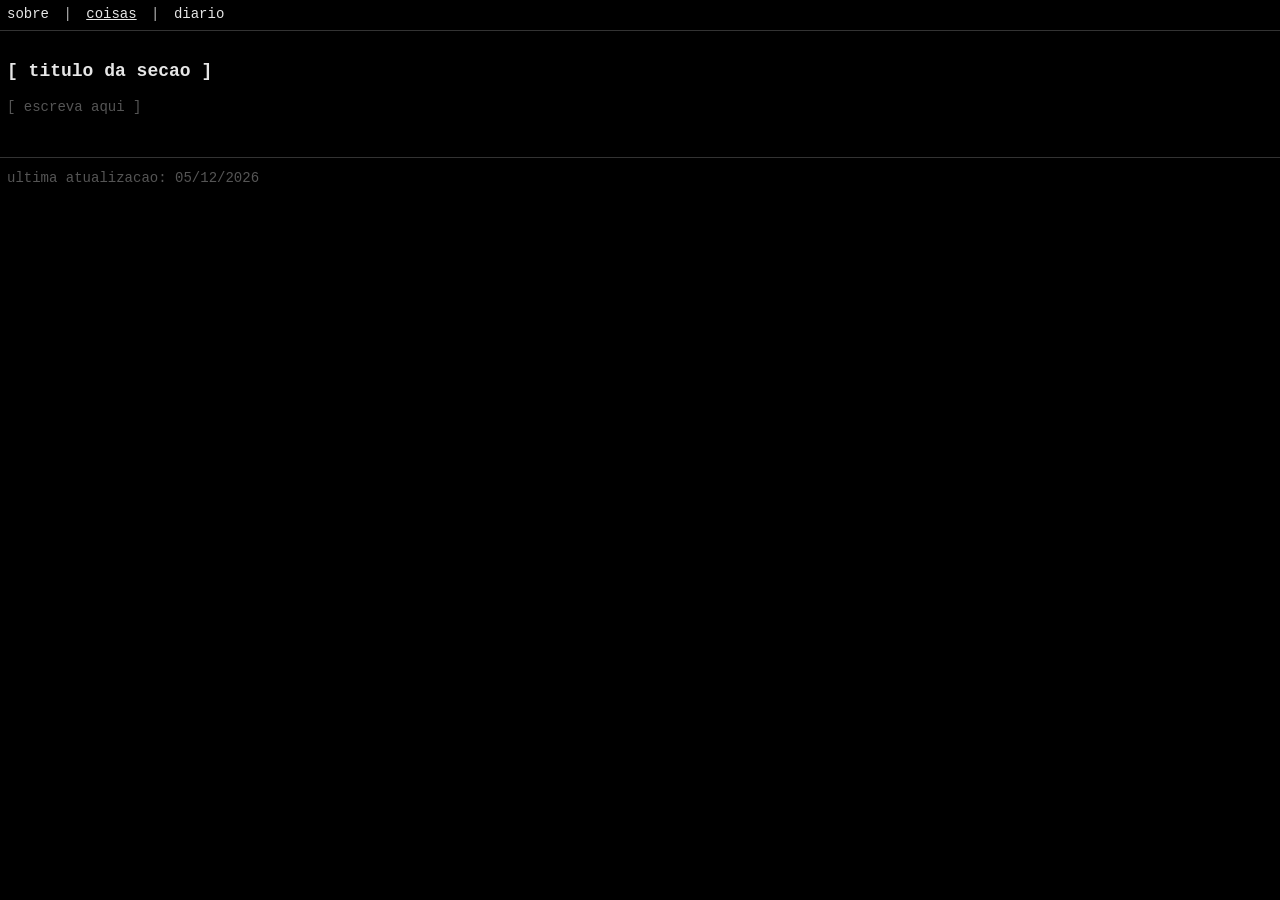
==== coisas.html @ 9fae79a7 "Add files via upload" ====
<!DOCTYPE html>
<html lang="pt-BR">
<head>
  <meta charset="UTF-8">
  <meta name="viewport" content="width=device-width, initial-scale=1">

  <!-- EDITE: título que aparece na aba do navegador -->
  <title>[ seu titulo ]</title>
  <meta name="description" content="">

  <link rel="icon" href="favicon.svg" type="image/svg+xml">
  <link rel="stylesheet" href="style.css">
</head>
<body>

  <header>
    <nav>
      <a href="index.html">sobre</a>
      <span class="sep">|</span>
      <a href="coisas.html">coisas</a>
      <span class="sep">|</span>
      <a href="diario.html">diario</a>
    </nav>
  </header>

  <main>

    <section>
      <h2>[ titulo da secao ]</h2>
      <p class="vazio">[ escreva aqui ]</p>
    </section>

    <!-- Copie o bloco <section> acima para criar novas seções. -->

  </main>

  <footer>
    <span class="vazio">ultima atualizacao: <span id="atualizado">--/--/----</span></span>
  </footer>

  <script src="script.js"></script>
</body>
</html>
---- style.css ----
/* ===== Variáveis (fáceis de alterar) ===== */
:root {
  --fundo: #000;
  --texto: #e6e6e6;
  --texto-suave: #b5b5b5;
  --placeholder: #555;
  --linha: #333;
  --fonte: "Courier New", Courier, monospace;
  --tamanho: 14px;
  --altura-linha: 20px;
}

/* ===== Base ===== */
* {
  box-sizing: border-box;
  animation: none !important;
  transition: none !important;
  box-shadow: none !important;
  text-shadow: none !important;
}

html {
  background: var(--fundo);
}

body {
  margin: 0;
  padding: 0;
  background: var(--fundo);
  color: var(--texto);
  font-family: var(--fonte);
  font-size: var(--tamanho);
  line-height: var(--altura-linha);
}

/* ===== Links discretos ===== */
a {
  color: var(--texto);
  text-decoration: none;
}

a:hover {
  text-decoration: underline;
}

/* ===== Cabeçalho / navegação ===== */
header {
  padding: 4px 7px 6px;
  border-bottom: 1px solid var(--linha);
}

nav .sep {
  color: var(--texto-suave);
  margin: 0 6px;
}

/* página atual (marcada pelo script.js) */
nav a.atual {
  text-decoration: underline;
}

/* ===== Conteúdo ===== */
main {
  padding: 0 7px 40px;
}

section {
  margin-top: 36px;
}

section:first-child {
  margin-top: 28px;
}

h2 {
  margin: 0 0 14px;
  font-size: 18px;
  line-height: 24px;
  font-weight: bold;
  color: var(--texto);
}

p {
  margin: 0;
  color: var(--texto);
}

/* ===== Bloco de links (negrito, um por linha) ===== */
.links a {
  display: block;
  font-weight: bold;
}

/* ===== Listas ===== */
.lista {
  list-style: none;
  margin: 0;
  padding: 0;
}

/* estrelas geradas pelo script.js a partir de data-nota="0..5" */
.estrelas {
  letter-spacing: 1px;
  margin-right: 6px;
}

/* ===== Diário ===== */
.entrada {
  margin-bottom: 28px;
}

.entrada .data {
  display: block;
  color: var(--texto-suave);
  margin-bottom: 4px;
}

/* ===== Espaços reservados discretos ===== */
.vazio {
  color: var(--placeholder);
}

/* ===== Rodapé ===== */
footer {
  padding: 10px 7px 30px;
  border-top: 1px solid var(--linha);
  color: var(--placeholder);
}

/* ===== Celulares ===== */
@media (max-width: 600px) {
  :root {
    --tamanho: 13px;
    --altura-linha: 19px;
  }

  h2 {
    font-size: 16px;
  }

  section {
    margin-top: 28px;
  }
}
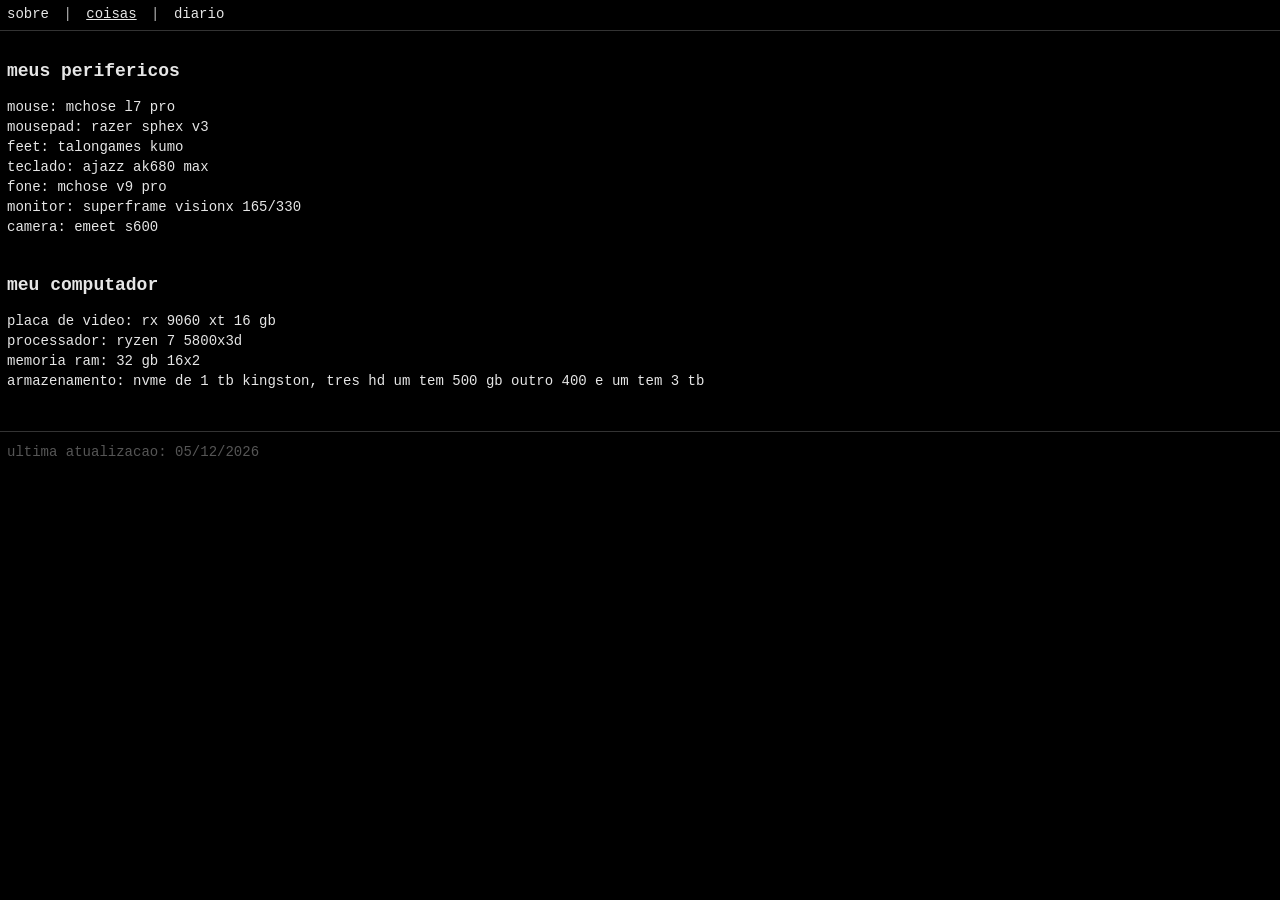
==== commit 11d653e1: "Update coisas.html" ====
--- a/coisas.html
+++ b/coisas.html
@@ -4,8 +4,7 @@
   <meta charset="UTF-8">
   <meta name="viewport" content="width=device-width, initial-scale=1">
 
-  <!-- EDITE: título que aparece na aba do navegador -->
-  <title>[ seu titulo ]</title>
+  <title>[ coisas ]</title>
   <meta name="description" content="">
 
   <link rel="icon" href="favicon.svg" type="image/svg+xml">
@@ -26,11 +25,27 @@
   <main>
 
     <section>
-      <h2>[ titulo da secao ]</h2>
-      <p class="vazio">[ escreva aqui ]</p>
+      <h2>meus perifericos</h2>
+      <p>
+        mouse: <a href="#">mchose l7 pro</a><br>
+        mousepad: <a href="#">razer sphex v3</a><br>
+        feet: <a href="#">talongames kumo</a><br>
+        teclado: <a href="#">ajazz ak680 max</a><br>
+        fone: <a href="#">mchose v9 pro</a><br>
+        monitor: <a href="#">superframe visionx 165/330</a><br>
+        camera: <a href="#">emeet s600</a>
+      </p>
     </section>
 
-    <!-- Copie o bloco <section> acima para criar novas seções. -->
+    <section>
+      <h2>meu computador</h2>
+      <p>
+        placa de video: <a href="#">rx 9060 xt 16 gb</a><br>
+        processador: <a href="#">ryzen 7 5800x3d</a><br>
+        memoria ram: <a href="#">32 gb 16x2</a><br>
+        armazenamento: <a href="#">nvme de 1 tb kingston</a>, tres hd um tem 500 gb outro 400 e um tem 3 tb
+      </p>
+    </section>
 
   </main>
 
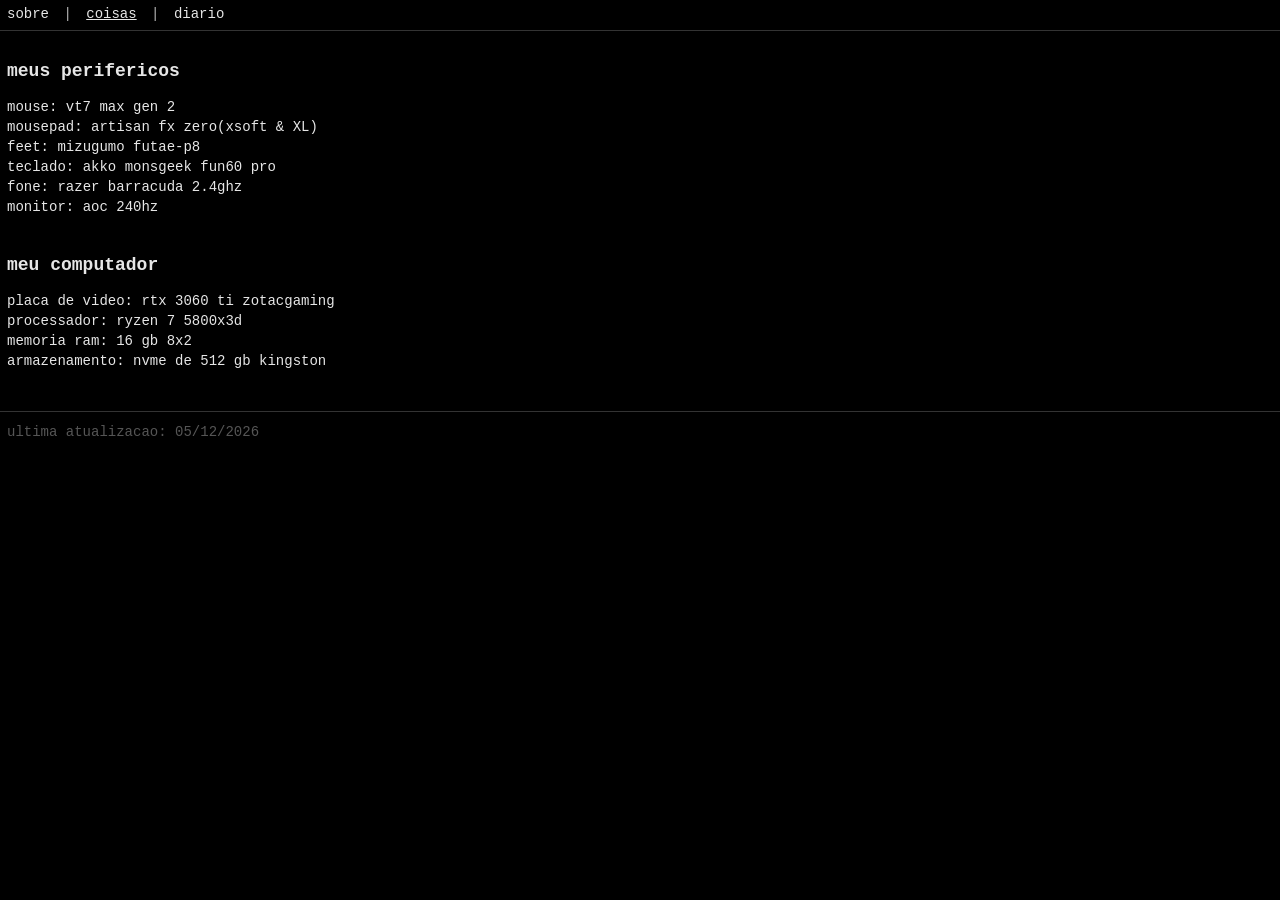
==== commit bbb7d37e: "Update coisas.html" ====
--- a/coisas.html
+++ b/coisas.html
@@ -27,23 +27,22 @@
     <section>
       <h2>meus perifericos</h2>
       <p>
-        mouse: <a href="#">mchose l7 pro</a><br>
-        mousepad: <a href="#">razer sphex v3</a><br>
-        feet: <a href="#">talongames kumo</a><br>
-        teclado: <a href="#">ajazz ak680 max</a><br>
-        fone: <a href="#">mchose v9 pro</a><br>
-        monitor: <a href="#">superframe visionx 165/330</a><br>
-        camera: <a href="#">emeet s600</a>
+        mouse: <a href="https://www.mercadolivre.com.br/mouse-gamer-sem-fio-rapoo-vt7-max-gen2-8k-ultraleve/up/MLBU4870859907#polycard_client=search-desktop&float_highlight=last_units&be_origin=backend&overlay_label=not_apply&search_layout=grid&position=1&type=product&tracking_id=bdd86258-9999-40aa-bcfb-a342f1366d60&overlay_label_capability=not_apply&wid=MLB5109488933&sid=search">vt7 max gen 2</a><br>
+        mousepad: <a href="https://artisan-jp.com/global/fx-zero">artisan fx zero(xsoft & XL)</a><br>
+        feet: <a href="https://artisan-jp.com/global/fx-zero">mizugumo futae-p8</a><br>
+        teclado: <a href="https://www.mercadolivre.com.br/teclado-gamer-magnetico-60-akko-monsgeek-fun60-pro-8000hz/up/MLBU3890582577?pdp_filters=item_id:MLB6605092812#is_advertising=true&searchVariation=MLBU3890582577&backend_model=search-backend&be_origin=backend&position=2&search_layout=grid&type=pad&tracking_id=8c0b8a70-6dd2-476a-bdad-0a1996d6b5ad&ad_domain=VQCATCORE_LST&ad_position=2&ad_click_id=NjdiZmI1YzMtNzEyYS00NWZkLTk4NzktMjQwOTIyNjc2Zjhk">akko monsgeek fun60 pro</a><br>
+        fone: <a href="https://www.mercadolivre.com.br/l-xa-razer-barracuda-x-gaming-sem-fio-e-fone-de-ouvido/p/MLB2057275015">razer barracuda 2.4ghz</a><br>
+        monitor: <a href="https://www.kabum.com.br/produto/512374/monitor-gamer-aoc-24-5-full-hd-240hz-adaptive-sync-shadow-control-25g3zm-bk">aoc 240hz</a><br>
       </p>
     </section>
 
     <section>
       <h2>meu computador</h2>
       <p>
-        placa de video: <a href="#">rx 9060 xt 16 gb</a><br>
-        processador: <a href="#">ryzen 7 5800x3d</a><br>
-        memoria ram: <a href="#">32 gb 16x2</a><br>
-        armazenamento: <a href="#">nvme de 1 tb kingston</a>, tres hd um tem 500 gb outro 400 e um tem 3 tb
+        placa de video: <a href="https://www.mercadolivre.com.br/placa-de-video-nvidia-zotac-gaming-geforce-rtx-30-series-rtx-3060-ti-oc-edition-8gb/p/MLB16930527#polycard_client=search-desktop&float_highlight=last_units&be_origin=backend&overlay_label=not_apply&search_layout=grid&position=1&type=product&tracking_id=c2339cf9-d39e-4230-8c5f-6821a3f12434&overlay_label_capability=not_apply&wid=MLB4552457423&sid=search">rtx 3060 ti zotacgaming</a><br>
+        processador: <a href="https://www.kabum.com.br/produto/1053076/processador-amd-ryzen-7-5800x3d-3-4ghz-turbo-4-5ghz-96mb-cache-am4-100-100000651pof">ryzen 7 5800x3d</a><br>
+        memoria ram: <a href="https://www.kabum.com.br/produto/313833/memoria-kingston-fury-beast-8gb-3200mhz-ddr4-cl16-preto-kf432c16bb-8">16 gb 8x2</a><br>
+        armazenamento: <a href="https://www.kabum.com.br/produto/395320/ssd-kingston-kc3000-512gb-m-2-2280-pcie-nvme-leitura-7000mb-s-e-gravacao-3900mb-s-para-pc-e-ps5-skc3000s-512g">nvme de 512 gb kingston</a>
       </p>
     </section>
 
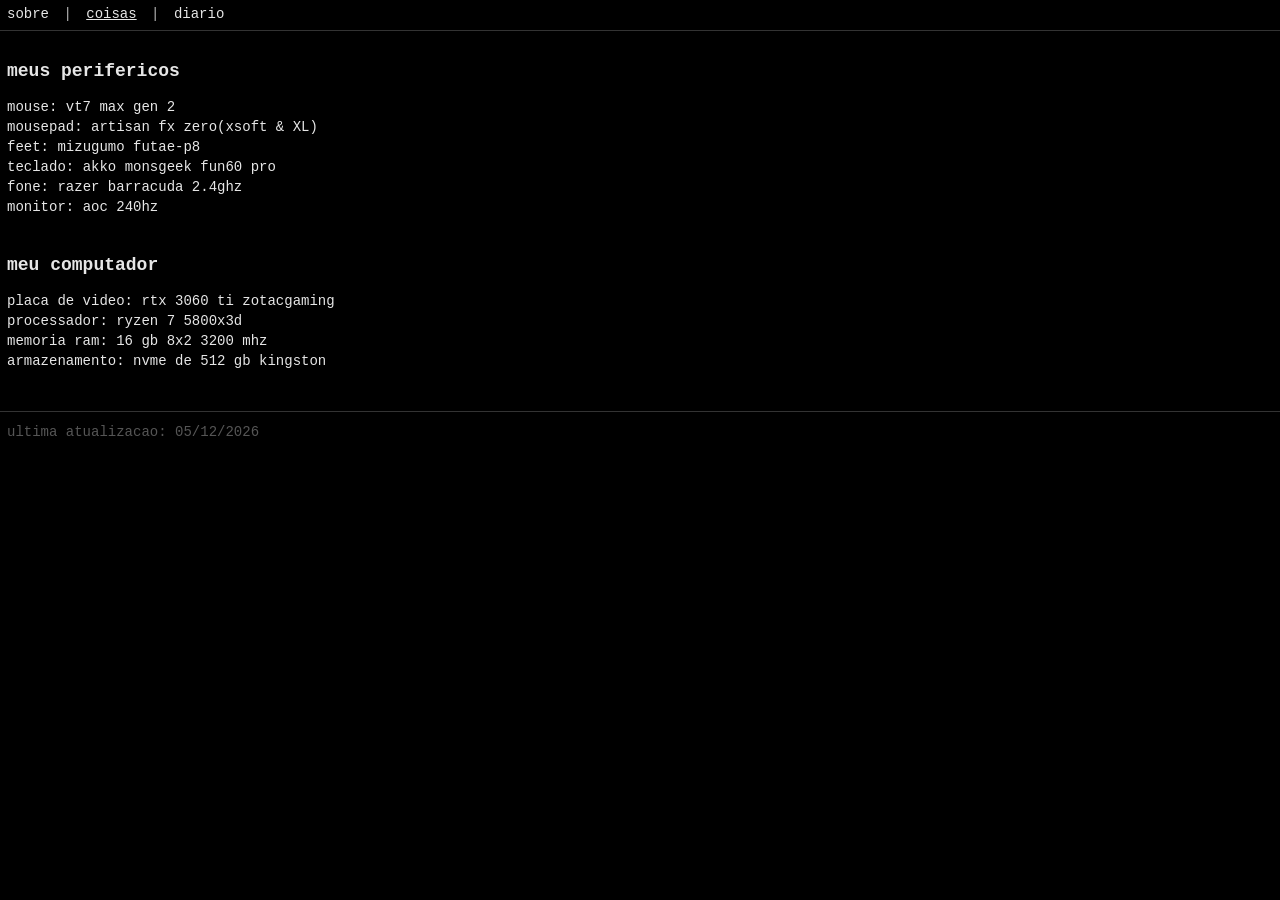
==== commit 754613f1: "Update coisas.html" ====
--- a/coisas.html
+++ b/coisas.html
@@ -29,7 +29,7 @@
       <p>
         mouse: <a href="https://www.mercadolivre.com.br/mouse-gamer-sem-fio-rapoo-vt7-max-gen2-8k-ultraleve/up/MLBU4870859907#polycard_client=search-desktop&float_highlight=last_units&be_origin=backend&overlay_label=not_apply&search_layout=grid&position=1&type=product&tracking_id=bdd86258-9999-40aa-bcfb-a342f1366d60&overlay_label_capability=not_apply&wid=MLB5109488933&sid=search">vt7 max gen 2</a><br>
         mousepad: <a href="https://artisan-jp.com/global/fx-zero">artisan fx zero(xsoft & XL)</a><br>
-        feet: <a href="https://artisan-jp.com/global/fx-zero">mizugumo futae-p8</a><br>
+        feet: <a href="https://artisan-jp.com/global/products/accessories/mizugumo-futae-p8">mizugumo futae-p8</a><br>
         teclado: <a href="https://www.mercadolivre.com.br/teclado-gamer-magnetico-60-akko-monsgeek-fun60-pro-8000hz/up/MLBU3890582577?pdp_filters=item_id:MLB6605092812#is_advertising=true&searchVariation=MLBU3890582577&backend_model=search-backend&be_origin=backend&position=2&search_layout=grid&type=pad&tracking_id=8c0b8a70-6dd2-476a-bdad-0a1996d6b5ad&ad_domain=VQCATCORE_LST&ad_position=2&ad_click_id=NjdiZmI1YzMtNzEyYS00NWZkLTk4NzktMjQwOTIyNjc2Zjhk">akko monsgeek fun60 pro</a><br>
         fone: <a href="https://www.mercadolivre.com.br/l-xa-razer-barracuda-x-gaming-sem-fio-e-fone-de-ouvido/p/MLB2057275015">razer barracuda 2.4ghz</a><br>
         monitor: <a href="https://www.kabum.com.br/produto/512374/monitor-gamer-aoc-24-5-full-hd-240hz-adaptive-sync-shadow-control-25g3zm-bk">aoc 240hz</a><br>
@@ -41,7 +41,7 @@
       <p>
         placa de video: <a href="https://www.mercadolivre.com.br/placa-de-video-nvidia-zotac-gaming-geforce-rtx-30-series-rtx-3060-ti-oc-edition-8gb/p/MLB16930527#polycard_client=search-desktop&float_highlight=last_units&be_origin=backend&overlay_label=not_apply&search_layout=grid&position=1&type=product&tracking_id=c2339cf9-d39e-4230-8c5f-6821a3f12434&overlay_label_capability=not_apply&wid=MLB4552457423&sid=search">rtx 3060 ti zotacgaming</a><br>
         processador: <a href="https://www.kabum.com.br/produto/1053076/processador-amd-ryzen-7-5800x3d-3-4ghz-turbo-4-5ghz-96mb-cache-am4-100-100000651pof">ryzen 7 5800x3d</a><br>
-        memoria ram: <a href="https://www.kabum.com.br/produto/313833/memoria-kingston-fury-beast-8gb-3200mhz-ddr4-cl16-preto-kf432c16bb-8">16 gb 8x2</a><br>
+        memoria ram: <a href="https://www.kabum.com.br/produto/313833/memoria-kingston-fury-beast-8gb-3200mhz-ddr4-cl16-preto-kf432c16bb-8">16 gb 8x2 3200 mhz</a><br>
         armazenamento: <a href="https://www.kabum.com.br/produto/395320/ssd-kingston-kc3000-512gb-m-2-2280-pcie-nvme-leitura-7000mb-s-e-gravacao-3900mb-s-para-pc-e-ps5-skc3000s-512g">nvme de 512 gb kingston</a>
       </p>
     </section>
--- a/style.css
+++ b/style.css
@@ -141,4 +141,24 @@
   section {
     margin-top: 28px;
   }
+  
+/* ===== Lista com ícones ===== */
+.itens {
+  list-style: none;
+  margin: 0;
+  padding: 0;
 }
+
+.itens li {
+  display: flex;
+  align-items: center;
+  gap: 10px;
+  line-height: 22px;
+  margin-bottom: 4px;
+}
+
+.itens img {
+  width: 18px;
+  height: 18px;
+  object-fit: contain;
+}
